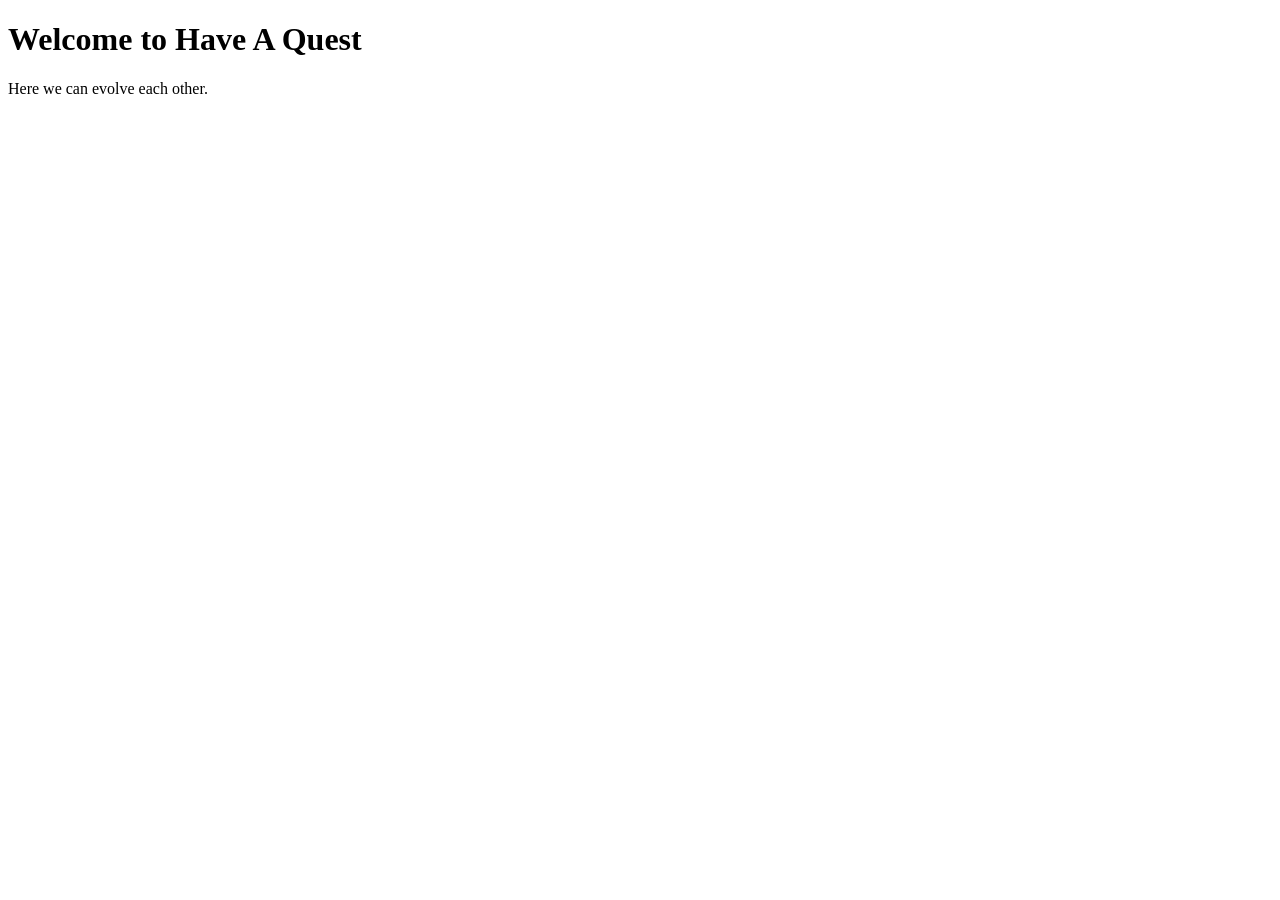
==== index.html @ 4bb1c6ea "Add initial HTML structure for the project" ====
<!DOCTYPE html>
<html lang="en">
<head>
  <meta charset="UTF-8">
  <title>Have A Quest</title>
</head>
<body>
  <h1>Welcome to Have A Quest</h1>
  <p>Here we can evolve each other.</p>
</body>
</html>
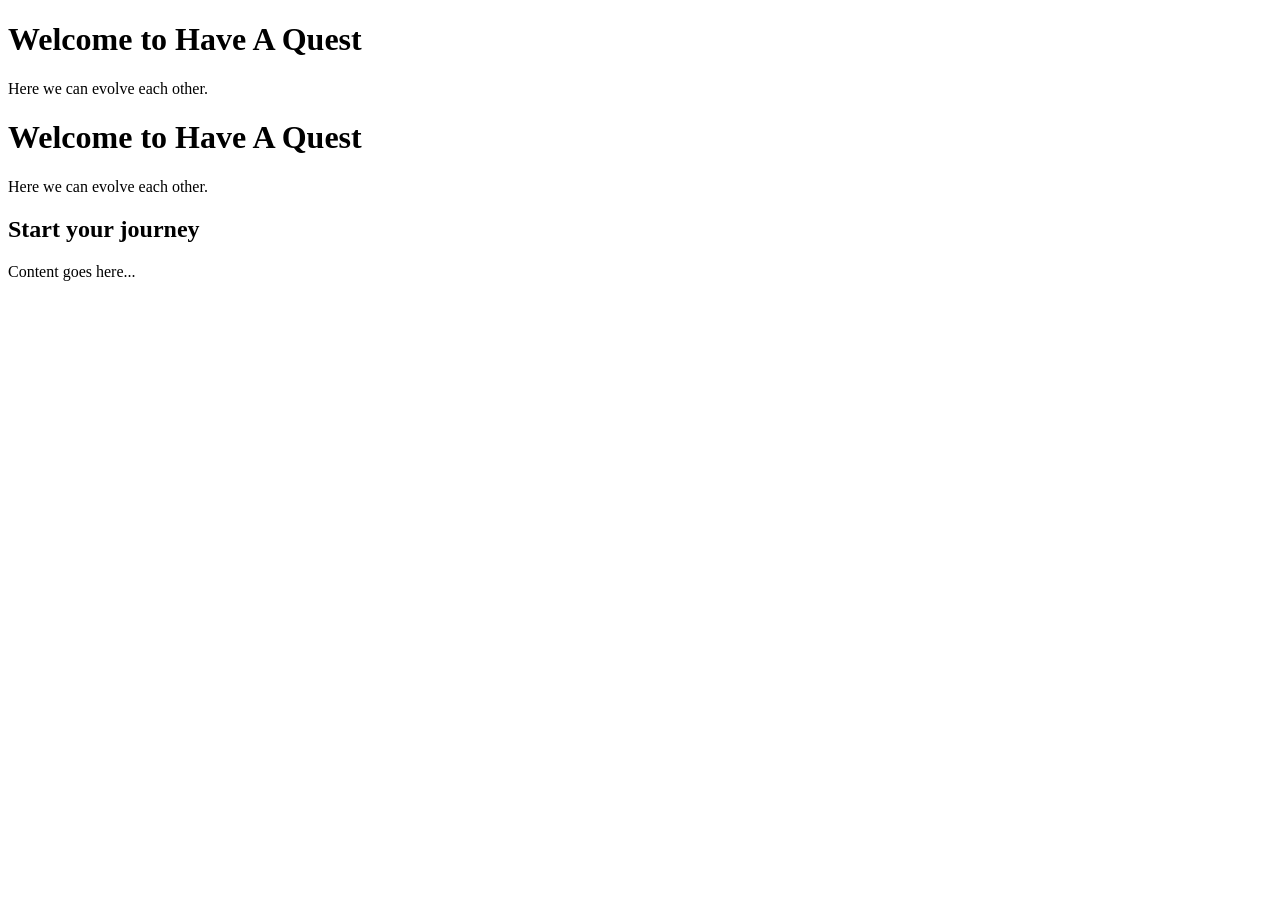
==== commit 6484e129: "Update index.html" ====
--- a/index.html
+++ b/index.html
@@ -9,3 +9,25 @@
   <p>Here we can evolve each other.</p>
 </body>
 </html>
+
+<!DOCTYPE html>
+<html lang="en">
+<head>
+  <meta charset="UTF-8">
+  <meta name="viewport" content="width=device-width, initial-scale=1.0">
+  <link rel="stylesheet" href="style.css">
+  <title>Have A Quest</title>
+</head>
+<body>
+  <header>
+    <h1>Welcome to Have A Quest</h1>
+    <p>Here we can evolve each other.</p>
+  </header>
+  <main>
+    <article>
+      <h2>Start your journey</h2>
+      <p>Content goes here...</p>
+    </article>
+  </main>
+</body>
+</html>
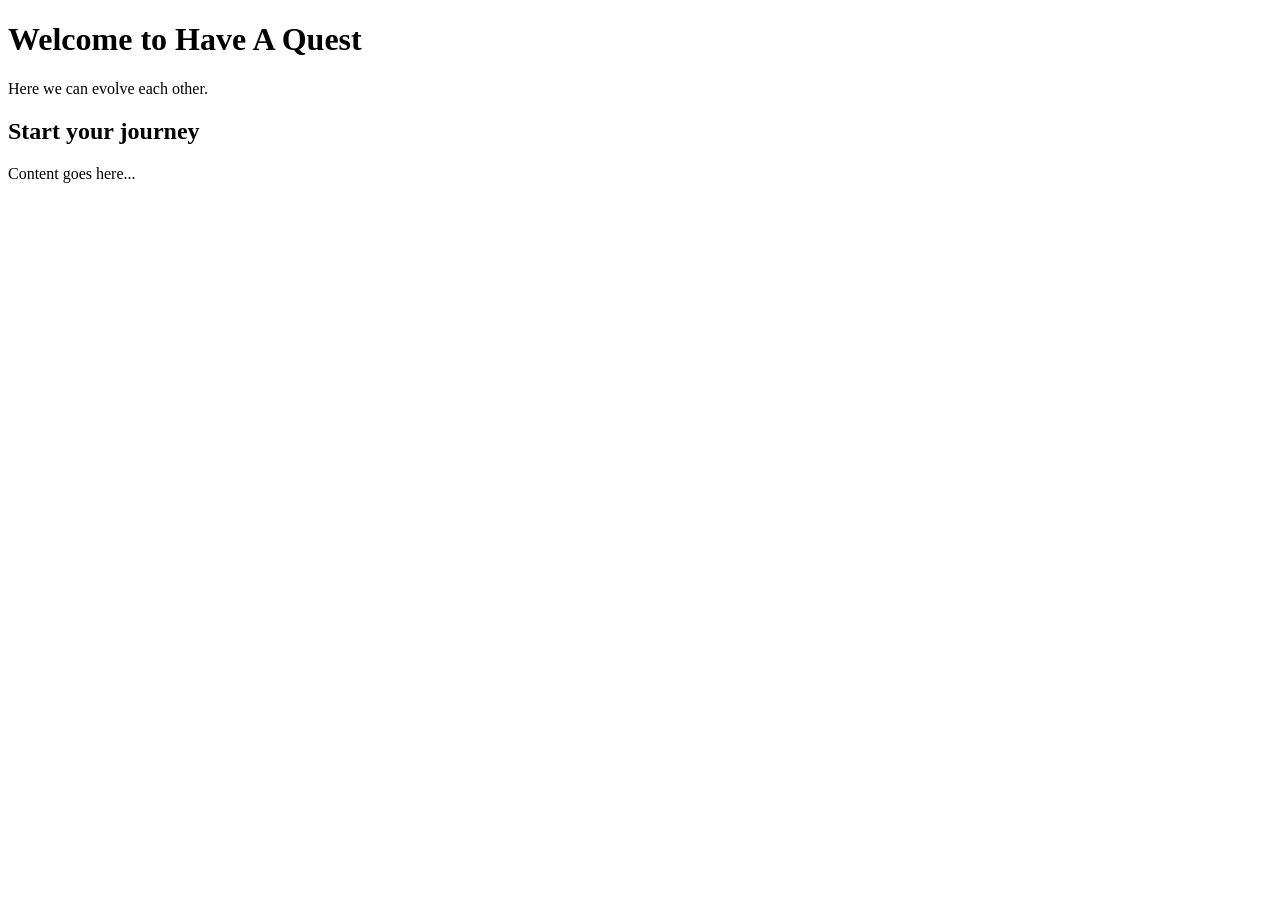
==== commit e35e683d: "Update index.html" ====
--- a/index.html
+++ b/index.html
@@ -1,15 +1,3 @@
-<!DOCTYPE html>
-<html lang="en">
-<head>
-  <meta charset="UTF-8">
-  <title>Have A Quest</title>
-</head>
-<body>
-  <h1>Welcome to Have A Quest</h1>
-  <p>Here we can evolve each other.</p>
-</body>
-</html>
-
 <!DOCTYPE html>
 <html lang="en">
 <head>
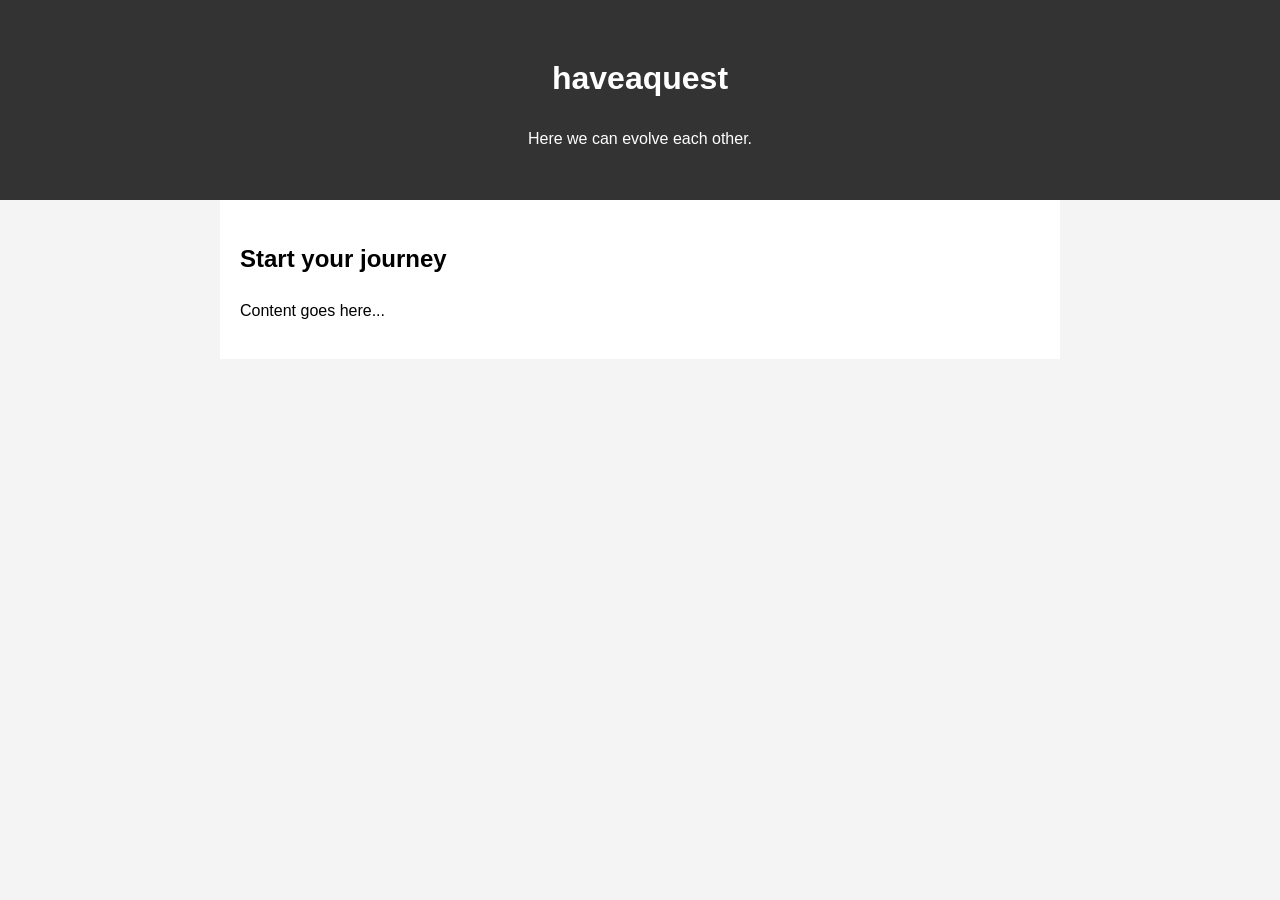
==== commit f028d124: "Update index.html" ====
--- a/index.html
+++ b/index.html
@@ -8,7 +8,7 @@
 </head>
 <body>
   <header>
-    <h1>Welcome to Have A Quest</h1>
+    <h1>haveaquest</h1>
     <p>Here we can evolve each other.</p>
   </header>
   <main>
--- a/style.css
+++ b/style.css
@@ -0,0 +1,19 @@
+body {
+  font-family: 'Arial', sans-serif;
+  line-height: 1.6;
+  margin: 0;
+  padding: 0;
+  background-color: #f4f4f4;
+}
+header {
+  background: #333;
+  color: #fff;
+  padding: 2rem;
+  text-align: center;
+}
+main {
+  padding: 20px;
+  max-width: 800px;
+  margin: auto;
+  background: white;
+}
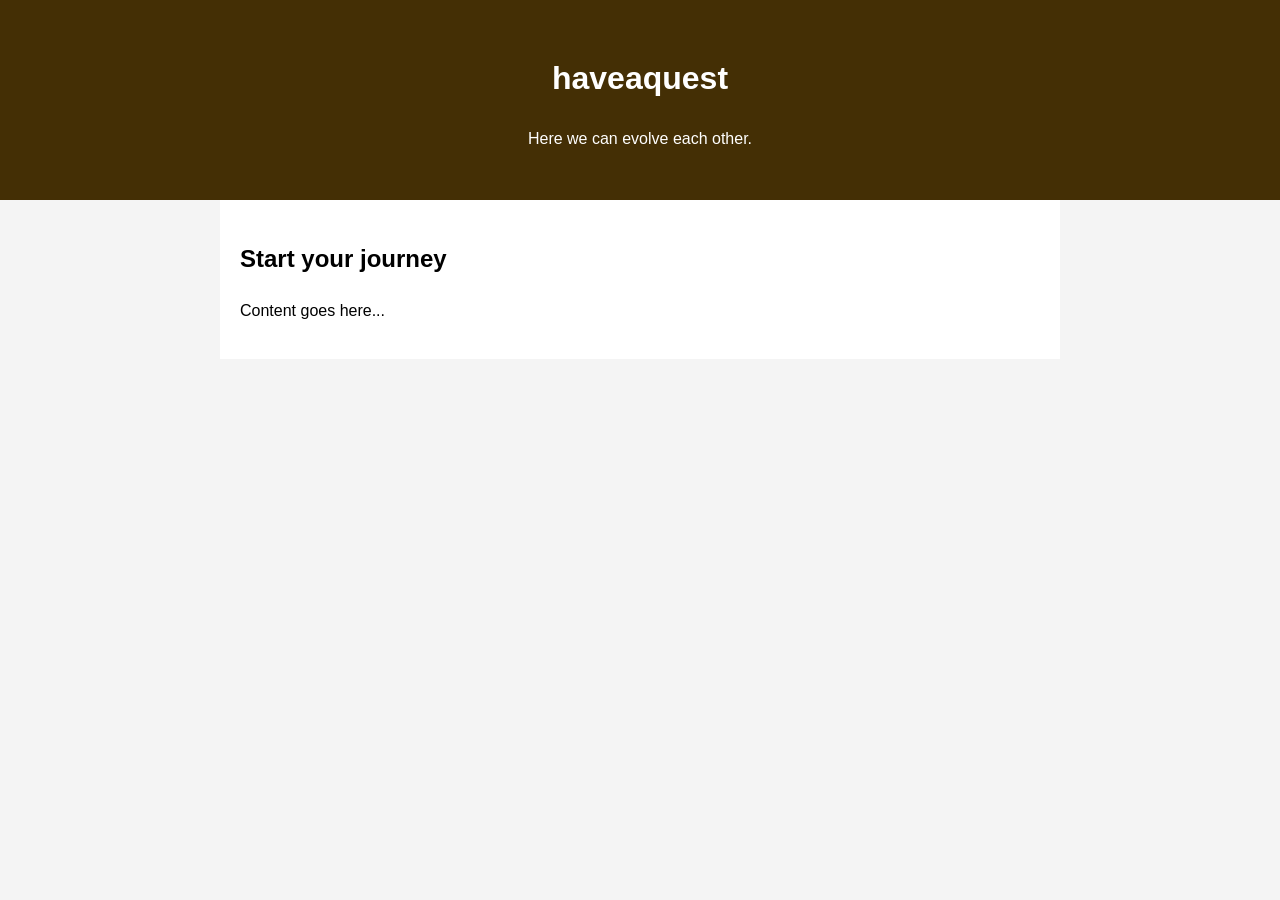
==== commit 049eb78c: "Update index.html" ====
--- a/index.html
+++ b/index.html
@@ -4,12 +4,12 @@
   <meta charset="UTF-8">
   <meta name="viewport" content="width=device-width, initial-scale=1.0">
   <link rel="stylesheet" href="style.css">
-  <title>Have A Quest</title>
+  <title>haveaquest</title>
 </head>
 <body>
   <header>
     <h1>haveaquest</h1>
-    <p>Here we can evolve each other.</p>
+     <p>Here we can evolve each other.</p>
   </header>
   <main>
     <article>
--- a/style.css
+++ b/style.css
@@ -6,7 +6,7 @@
   background-color: #f4f4f4;
 }
 header {
-  background: #333;
+  background: #442F05;
   color: #fff;
   padding: 2rem;
   text-align: center;
